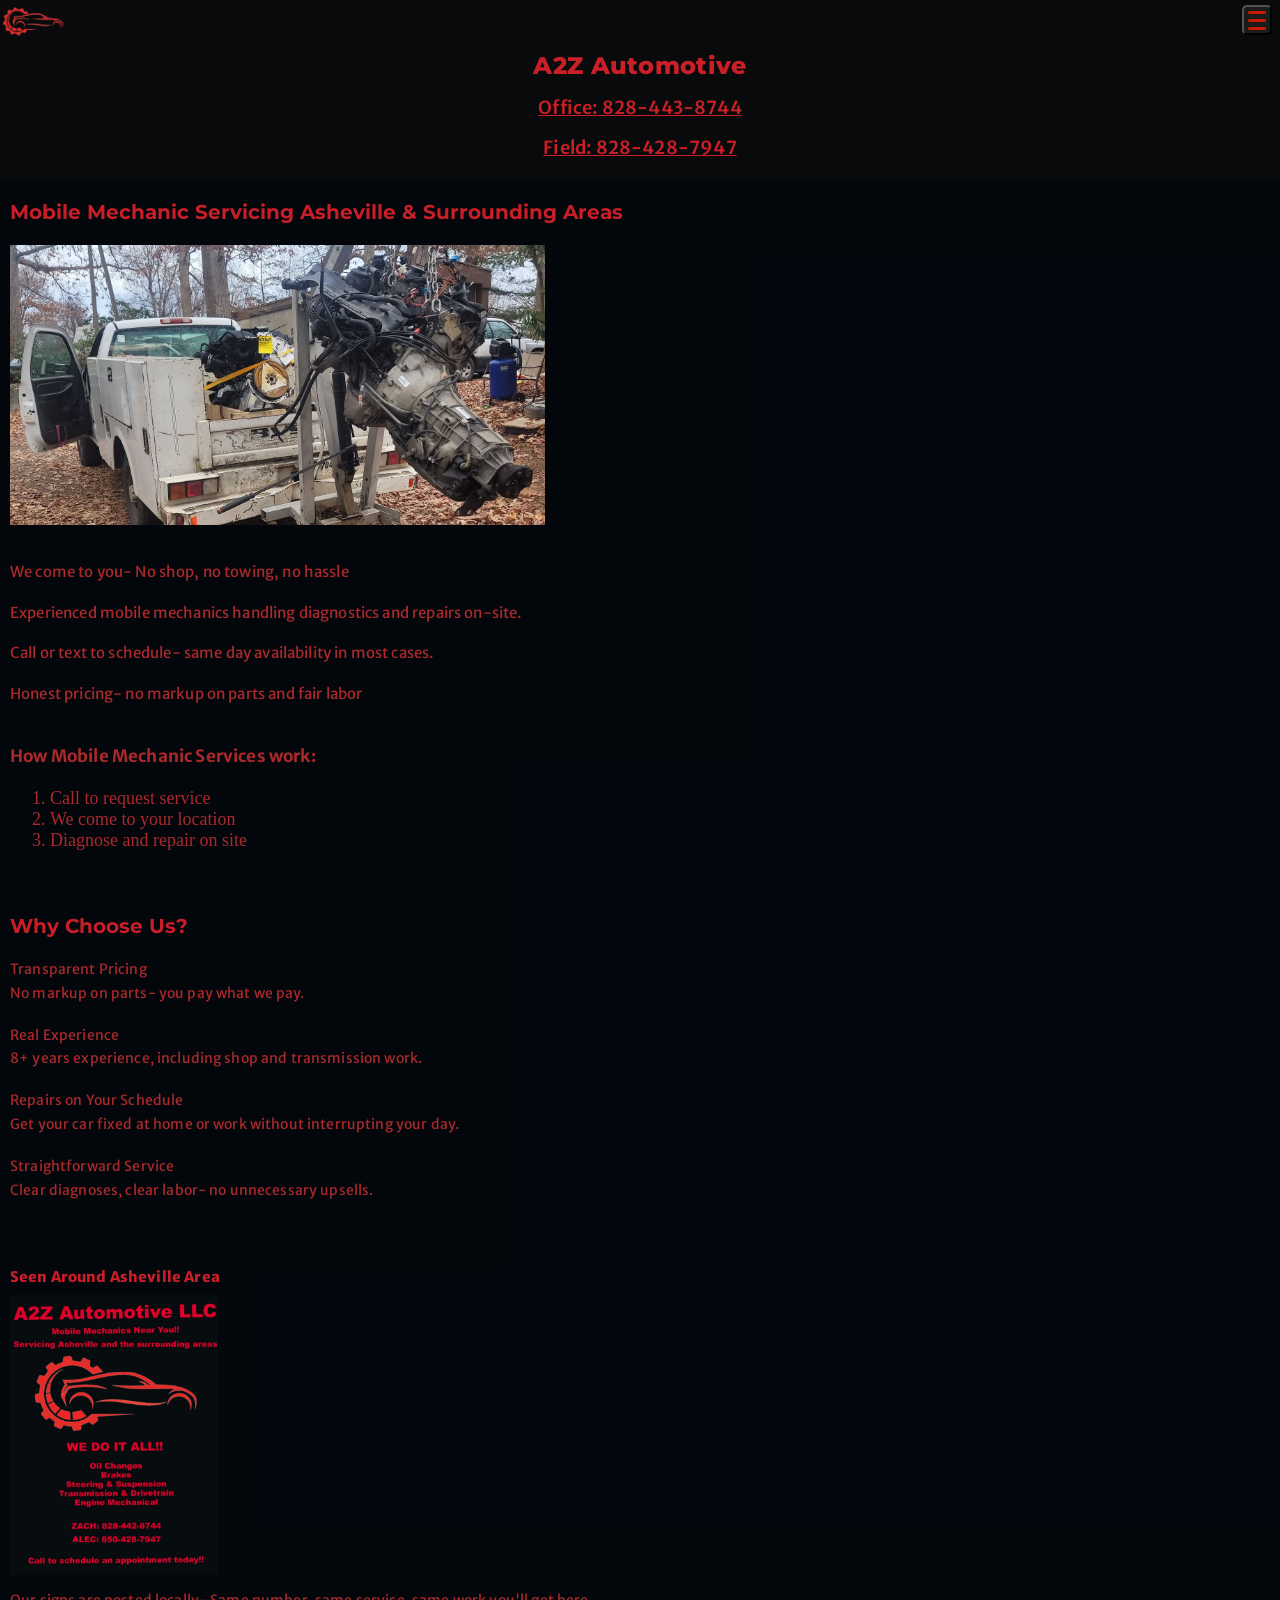
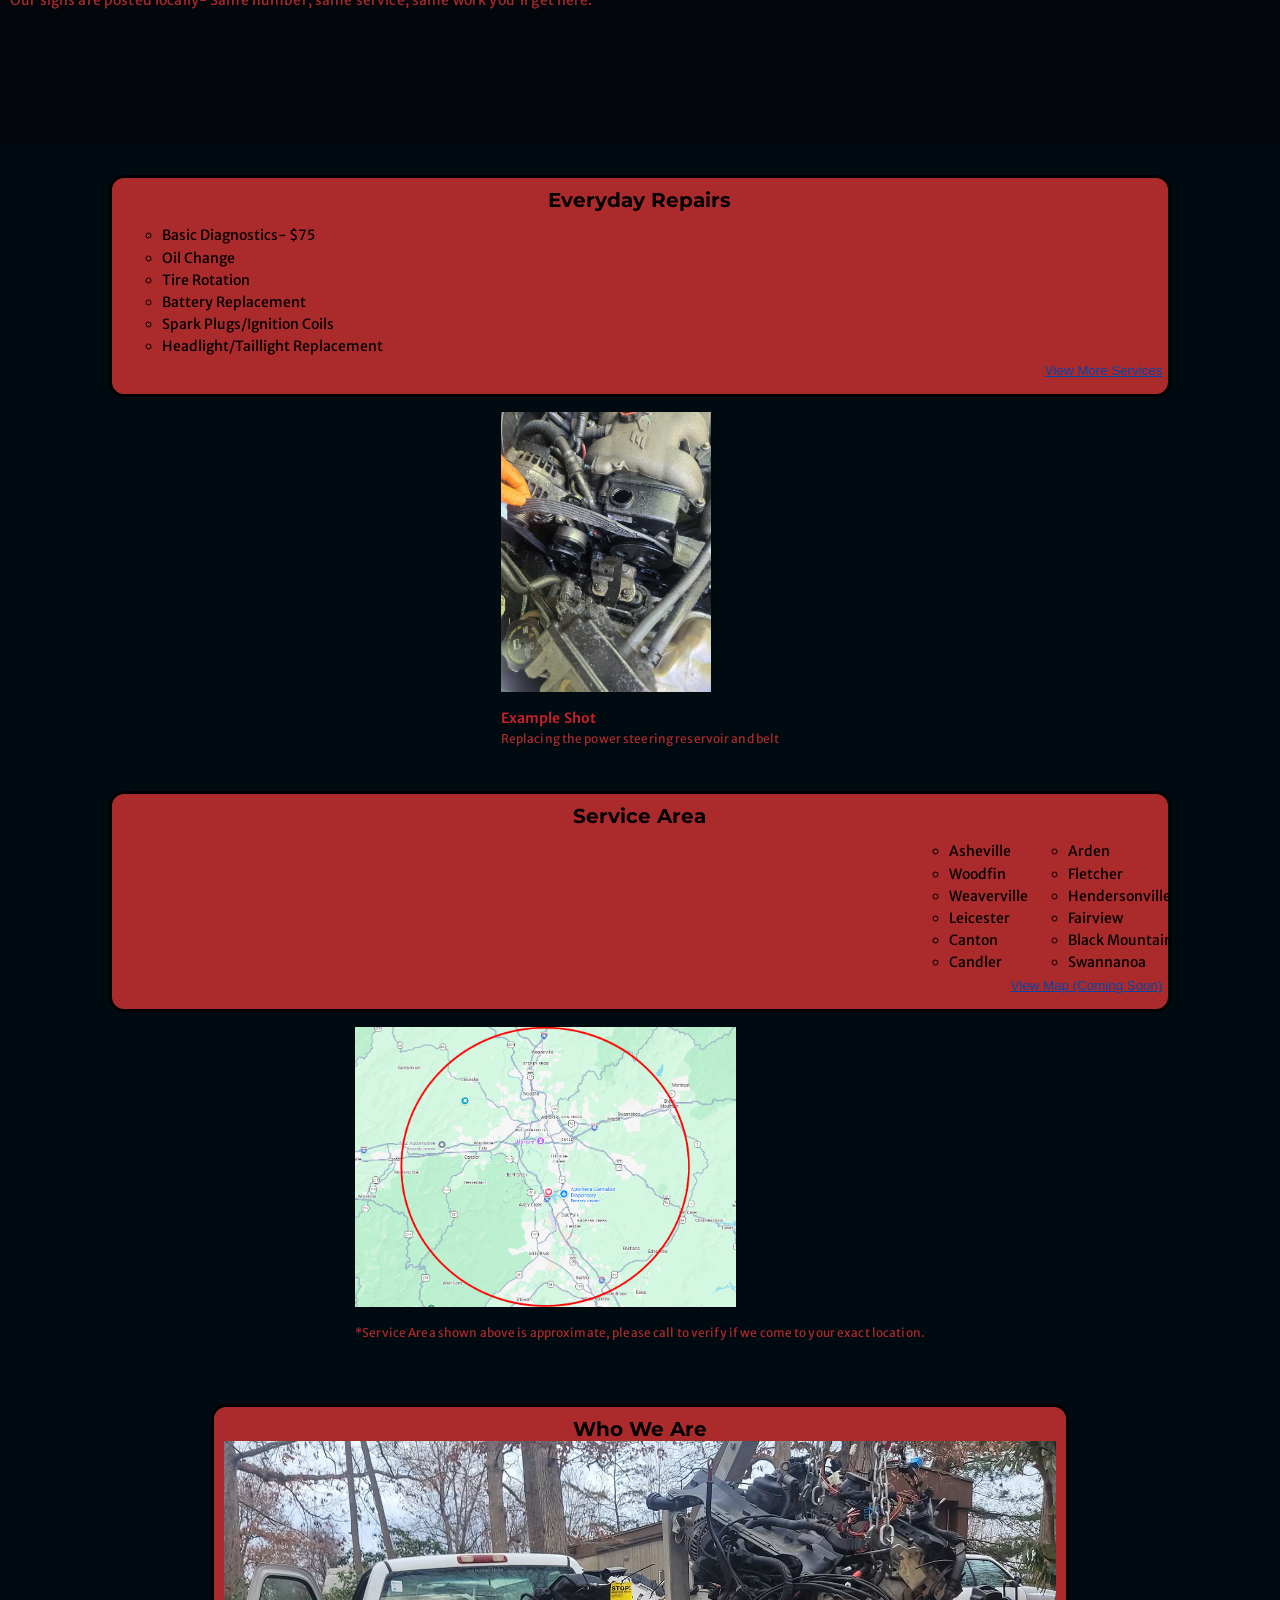
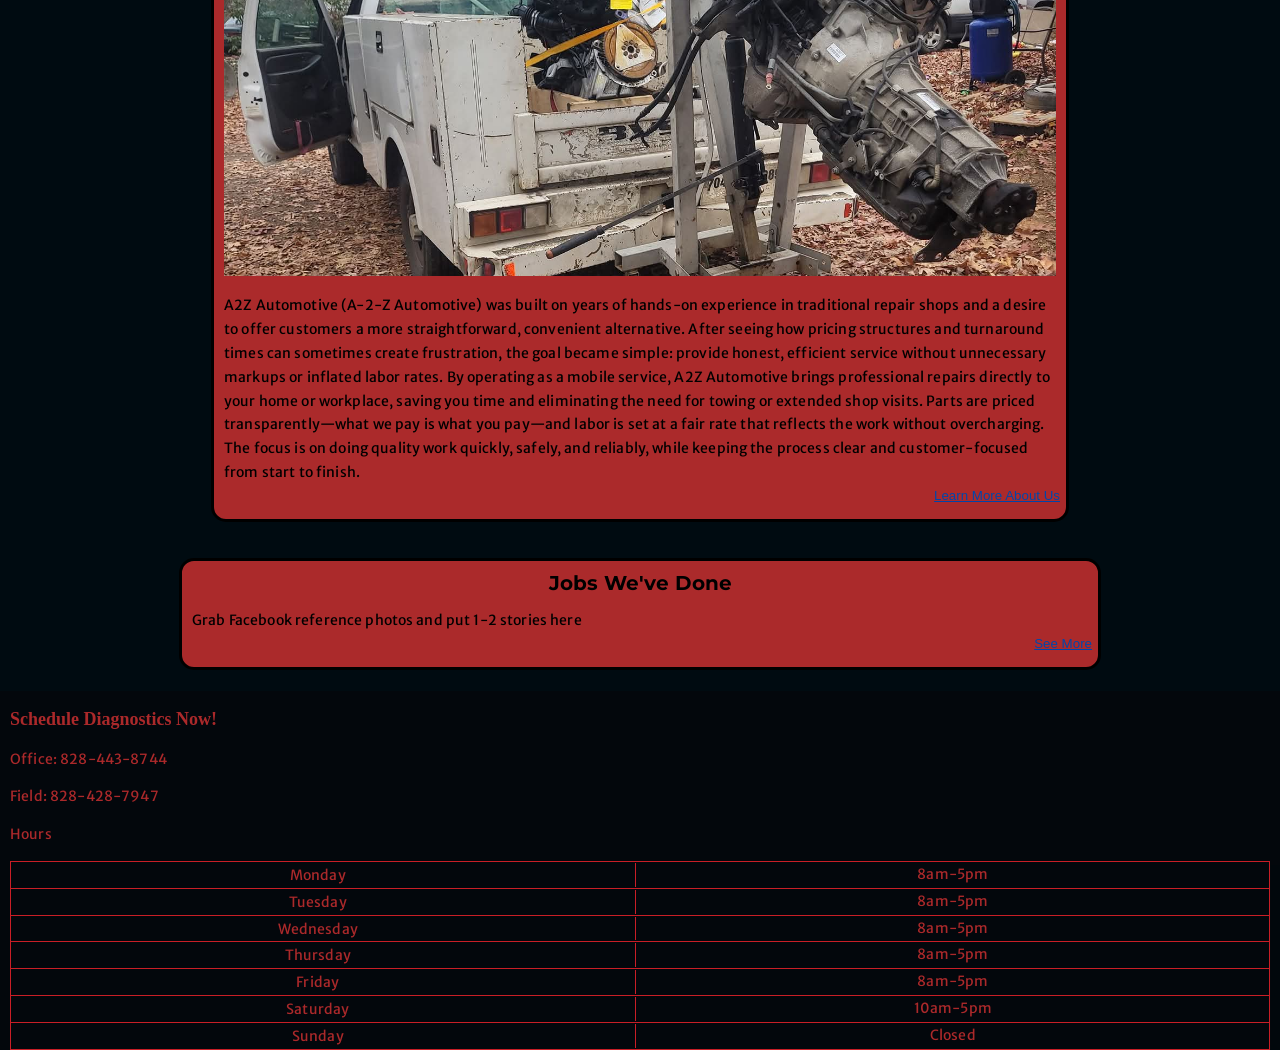
==== index.html @ 7dd6df22 "Add files via upload" ====
<!DOCTYPE html>
<html>
  <head>
    <meta lang="en" charset="UTF-8">
    <meta title="AtoZAutomotive">
    <meta name="descritption" content="AtoZAutomotive is a mobile mechanic service for the Asheville and surrounding areas.">
    <meta name="viewport" content="width=device-width, initial-scale=1.0">
    <link rel="stylesheet" href="homestyle.css">
    <link href="https://fonts.googleapis.com/css?family=Montserrat:100,200,300,regular,500,600,700,800,900,100italic,200italic,300italic,italic,500italic,600italic,700italic,800italic,900italic" rel="stylesheet" />
    <link href="https://fonts.googleapis.com/css?family=Montserrat+Alternates:100,100italic,200,200italic,300,300italic,regular,italic,500,500italic,600,600italic,700,700italic,800,800italic,900,900italic" rel="stylesheet" />
    <link rel="preconnect" href="https://fonts.googleapis.com">
<link rel="preconnect" href="https://fonts.gstatic.com" crossorigin>
<link href="https://fonts.googleapis.com/css2?family=Merriweather+Sans:ital,wght@0,300..800;1,300..800&display=swap" rel="stylesheet">
  </head>
  <body>
    <header>
      <picture>
        <source class="small-logo" srcset="Images\Logo-64.png" media="(max-width: 380px)">
        <source class="medium-logo" srcset="Images\Logo-128.png" media="(min-width: 381px) and (max-width: 600px)">
        <source class="large-logo" srcset="Images\Logo-256.png" media="(min-width: 601px) and (max-width: 900px)">
        <img class="header-logo" src="Images\Logo-default.png">
      </picture>
      <h1 class="business-name">A2Z Automotive</h1>
      <p class="header-contact">Office: 828-443-8744</p>
      <p class="header-contact bottom-header-contact">Field: 828-428-7947</p>
      <button class="nav-menu">
        <div class="hamburger"></div>
        <div class="hamburger"></div>
        <div class="hamburger"></div>
      </button>
    </header>
    <div id="falsebody">
      <main>
        <h2>Mobile Mechanic Servicing Asheville & Surrounding Areas</h2>
        <img class="heroImage" src="Images\A2Z WorkTruck.jpg">
        <p>We come to you- No shop, no towing, no hassle</p>
        <p>Experienced mobile mechanics handling diagnostics and repairs on-site.</p>
        <p>Call or text to schedule- same day availability in most cases.</p>
        <p>Honest pricing- no markup on parts and fair labor</p>
        <section class="howToGroup">
        <p id="howTo">How Mobile Mechanic Services work:</p>
        <ol>
          <li>Call to request service</li>
          <li>We come to your location</li>
          <li>Diagnose and repair on site</li>
        </ol>
      </section>
        <section class="whyUs">
          <h3>Why Choose Us?</h3>
          <p>Transparent Pricing<br>No markup on parts- you pay what we pay.</p>
          <p>Real Experience<br>8+ years experience, including shop and transmission work.</p>
          <p>Repairs on Your Schedule<br>Get your car fixed at home or work without interrupting your day.</p>
          <p>Straightforward Service<br>Clear diagnoses, clear labor- no unnecessary upsells.</p>
        </section>
        <section class="midPageCTA">
          <p id="mini-CTAHeader">Seen Around Asheville Area</p>
          <img class="BC-Image" src="Images\BusinessCard.png">
          <p>Our signs are posted locally- Same number, same service, same work you'll get here.
        </section>
      </main>
      <nav>
        <section class="navCard" id="service-card">
          <h3>Everyday Repairs</h3>
            <ul>
              <li>Basic Diagnostics- $75</li>
              <li>Oil Change</li>
              <li>Tire Rotation</li>
              <li>Battery Replacement</li>
              <li>Spark Plugs/Ignition Coils</li>
              <li>Headlight/Taillight Replacement</li>
            </ul>
          <button class="navlink" id="button1">View More Services</button>
        </section>
        <div class="everydayVC">
          <img class="everydayImage" src="Images\EverydayRepairs.jpg">
          <p><span id="mini-header">Example Shot</span><br>Replacing the power steering reservoir and belt</p>
        </div>
        <section class="navCard" id="serviceArea-card">
          <h3>Service Area</h3>
          <div class="flexlist">
          <ul>
            <li>Asheville</li>
            <li>Woodfin</li>
            <li>Weaverville</li>
            <li>Leicester</li>
            <li>Canton</li>
            <li>Candler</li>
          </ul>
          <ul>
            <li>Arden</li>
            <li>Fletcher</li>
            <li>Hendersonville</li>
            <li>Fairview</li>
            <li>Black Mountain</li>
            <li>Swannanoa</li>
          </ul>
        </div>
          <button class="navlink" id="button2">View Map (Coming Soon)</button>
        </section>
        <div class="serviceAreaVC">
          <img id="serviceArea" src="Images\ServiceAreaMap.png">
          <p>*Service Area shown above is approximate, please call to verify if we come to your exact location.</p> 
        </div>
        <section class="navCard" id="aboutUs-card">
          <h3>Who We Are</h3>
          <img class="miniHeroImage" src="Images\A2Z WorkTruck.jpg">
          <p>A2Z Automotive (A-2-Z Automotive) was built on years of hands-on experience in traditional repair shops and a desire to offer customers a more straightforward, convenient alternative. After seeing how pricing structures and turnaround times can sometimes create frustration, the goal became simple: provide honest, efficient service without unnecessary markups or inflated labor rates. By operating as a mobile service, A2Z Automotive brings professional repairs directly to your home or workplace, saving you time and eliminating the need for towing or extended shop visits. Parts are priced transparently—what we pay is what you pay—and labor is set at a fair rate that reflects the work without overcharging. The focus is on doing quality work quickly, safely, and reliably, while keeping the process clear and customer-focused from start to finish.</p>
          <button class="navlink" id="button3">Learn More About Us</button>
        </section>
        <section class="navCard" id="priorJobs-card">
          <h3>Jobs We've Done</h3>
          <p>Grab Facebook reference photos and put 1-2 stories here</p>
          <button class="navlink" id="button4">See More</button>
        </section>
      </nav>
      <section id="contact">
        <h3>Schedule Diagnostics Now!</h3>
        <p>Office: 828-443-8744</p>
        <p>Field: 828-428-7947</p>
        <p>Hours</p>
        <div id="business-hours">
          <p class="days">Monday <span>8am-5pm</span></p>
          <p class="days">Tuesday <span>8am-5pm</span></p>
          <p class="days">Wednesday <span>8am-5pm</span></p>
          <p class="days">Thursday <span>8am-5pm</span></p>
          <p class="days">Friday <span>8am-5pm</span></p>
          <p class="days">Saturday <span>10am-5pm</span></p>
          <p class="days">Sunday <span>Closed</span></p> 
        </div>
      </section>
    </div>
    <footer>
    </footer>
    <script src="scripts.js"></script>
  </body>
</html>
---- homestyle.css ----
:root {
  --primary-color: oklch(58% 0.22 26 / 0.9);
  --secondary-color: oklch(60% 0.24 33 / 0.83);
  --body-bg: oklch(12% 0.08 200 / 0.95);
  --header-bg: oklch(13% 0 180 / 0.8);
  --nav-bg: oklch(22% 0 0);
  --header-font: Montserrat;
  --paragraph-font: Merriweather Sans;
  --main-color: oklch(55% 0.19 26 / 0.85);
}
body {
  padding: 0px;
  margin: 0px;
  background: var(--body-bg);
}
body p {
  letter-spacing: 0.01em;
  font-family: var(--paragraph-font);
  font-size: 15px;
  line-height: 1.7em;
}
#falsebody {
  background-color: oklch(8% 0.04 220 / 0.8);
}
h1 {
  font-family: var(--header-font);
}
header {
  display: flex;
  justify-content: space-evenly;
  flex-direction: column;
  background-color: var(--header-bg);
}
.header-logo {
  max-height: 32px;
  position: relative;
  left: -6px;
  top: 6px
}
.business-name {
  /*===== ALIGNMENT =====*/

  align-self: center;
  
  /*===== SIZE =====*/
  
  font-size: 1.5rem;
  font-weight: 800;
  
  /*===== SPACING =====*/
  
  letter-spacing: 0.02rem;
  margin-top: 15px;
  margin-bottom: 0px;
  
  /*===== DECORATIONS =====*/
  
  color: var(--primary-color);

}
.header-contact {
  /*===== ALIGNMENT =====*/

  align-self: center;
  
  /*===== SIZE =====*/
  
  font-size: 18px;
  font-weight: 600;
  
  /*===== SPACING =====*/
  
  line-height: 25px;
  margin-top: 15px;
  margin-bottom: 0px;
  
  /*===== DECORATIONS =====*/
  
  color: var(--primary-color);
  text-decoration: underline;

}
.bottom-header-contact {
  /*===== BOTTOM OF HEADER HEIGHT CONTROL =====*/
  
  margin-bottom: 20px;

}
.nav-menu {
  /*===== SIZE/BOX =====*/

  width: 30px;
  height: 30px;

  /*===== LAYOUT =====*/

  display: flex;
  flex-direction: column;
  justify-content: space-around;

  /*===== POSITION =====*/

  position: fixed;
  top: 5px;
  right: 8px;
  z-index: 999;

  /*===== VISUAL =====*/

  background-color: var(--nav-bg);
  border-radius: 5px;
  cursor: pointer;

}
.hamburger {
  /*===== SIZE/BOX =====*/

  width: 100%;
  height: 3px;

  /*===== LAYOUT =====*/

  align-self: center;
  padding-right: 2px;
  padding-left: 2px;
  margin: 0px;

  /*===== VISUAL =====*/

  background-color: var(--secondary-color);
  border-radius: 25%;

}
main {
  padding: 3px 10px;
  border-radius: 15px;
}
.heroImage {
  max-height: 280px;
  max-width: 100%;
  padding: 5px 0px 15px 0px;
}
main p {
  color: var(--main-color);
}
main h2 {
  font-family: var(--header-font);
  font-size: 20px;
  font-weight: 700;
  color: var(--primary-color);
}
main h3 {
  font-family: var(--header-font);
  font-size: 20px;
  font-weight: 700;
  color: var(--primary-color);
}
main li {
  font-size: 18px;
  color: var(--main-color);
}
.howToGroup {
  margin-top: 4vh;
}
#howTo {
  font-size: 17px;
  font-weight: 700;
}
.whyUs {
  margin: 7vh 0vw;
}
.whyUs p {
  margin: 2vh 0vw;
}
.midPageCTA {
  height: 53vh;
}
.midPageCTA p {
  margin: 0;
  padding: 0;
}
#mini-CTAHeader {
  justify-self: center;
  color: var(--primary-color);
  font-size: 14.6px;
  font-weight: 800;
  padding-bottom: 5px;
}
.BC-Image {
  max-height: 280px;
  max-width: 100%;
  padding-bottom: 10px;
}
nav {
  background-color: var(--body-bg);
  display: flex;
  flex-direction: column;
  align-items: center;
  padding: 3px 10px;
}
nav section {
  background-color: var(--main-color);
  padding: 0px 10px;
  border: 3px solid black;
  border-radius: 15px;
  position: relative;
}
nav h3 {
  font-family: var(--header-font);
  margin: 10px 0px 0px 0px;
  text-align: center;
  font-size: 20px;
}
section p {
  font-family: var(--paragraph-font);
  font-size: 14px;
}
nav ul {
  list-style: circle;
  line-height: 1.2rem;
  font-size: 14px;
}
nav li {
  padding-bottom: 3px;
  font-family: var(--paragraph-font);
  overflow-wrap: break-word;
}
nav div p {
  color: var(--main-color);
  font-size: 12px;
}
#service-card {
  width: 81vw;
  margin-top: 3vh;
}
.everydayVC {
  margin-bottom: 30px;
}
.everydayImage {
  max-height: 280px;
  max-width: 100%;
  padding-top: 15px;  
}
#mini-header {
  color: var(--primary-color);
  font-size: 14px;
  font-weight: 600;
}
#serviceArea-card {
  width: 81vw;
}
.flexlist {
  display: flex;
  justify-content: flex-end;
  position: relative;
  left: 15px;
  color: black;
}
#serviceArea {
  max-height: 280px;
  max-width: 100%;
  padding-top: 15px;
}
.serviceAreaVC {
  margin-bottom: 30px;
}
#aboutUs-card {
  max-width: 65vw;
  margin: 2vh;
}
#aboutUs-card .miniHeroImage {
  width: 100%;
  max-height: auto;
}
#priorJobs-card {
  width: 70vw;
  margin: 2vh;
}
.navCard {
  position: relative;
  padding-bottom: 20px;
}
.navlink {
  text-decoration: underline;
  color: oklch(40% 0.2 245);
  border: none;
  background: none;
  margin-bottom: 15px;
  position: absolute;;
  right: 0px;
  bottom: 0px;
}
#contact {
  color: var(--main-color);
  padding-left: 10px;
}
#contact h3 {
  font-size: 18px;
}
#business-hours {
  border: 1px solid var(--primary-color);
  margin-right: 10px
}
#business-hours p {
  display: grid;
  grid-template-columns: 1fr 1fr;
  justify-items: center;
  align-items: center;
  gap: 1rem;
  margin: 0;
  padding: 2px 15px 0px 0px;
  border-top: 1px solid var(--primary-color);
}
#business-hours p:first-child {
  border: none;
}
#business-hours span {
  border-left: 1px solid var(--primary-color);
  width: 100%;
  text-align: center;
  margin-top: -2px;
  padding-left: 10px;
}
@media (min-width: 310px) {

}
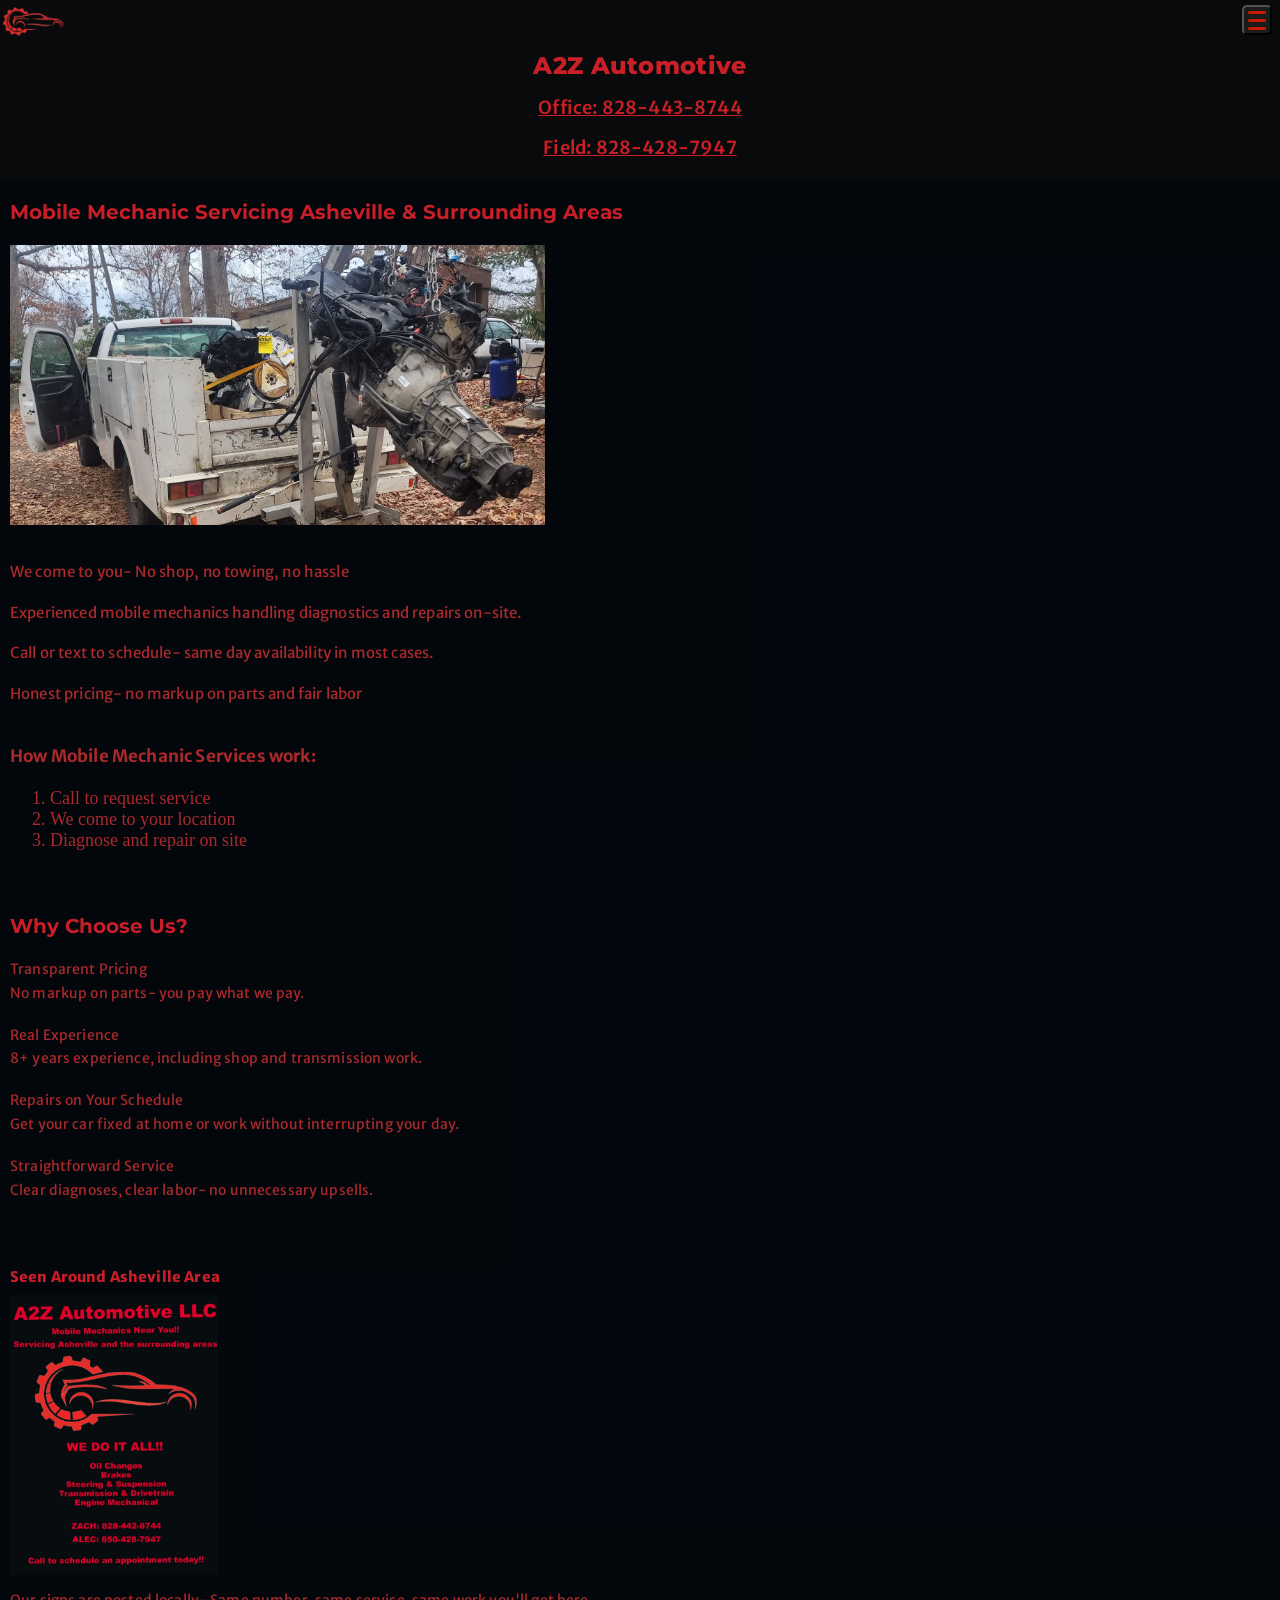
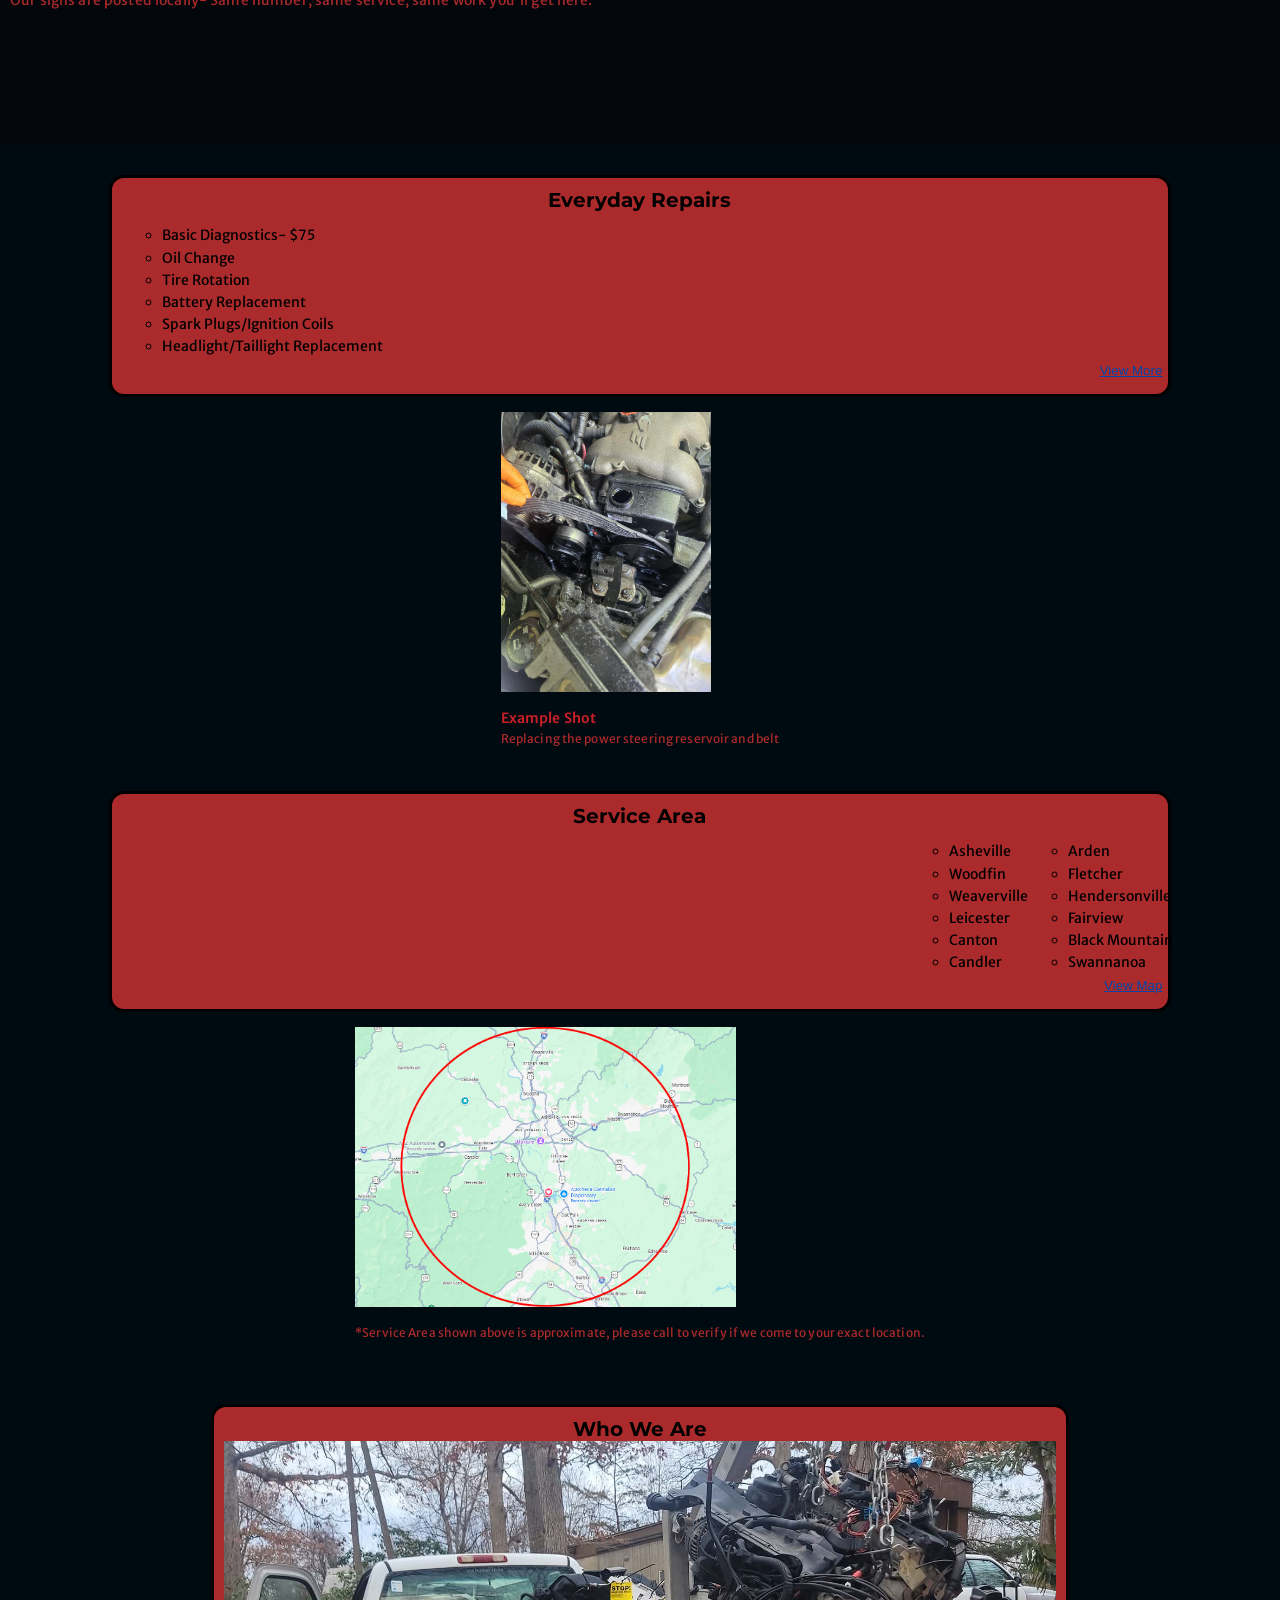
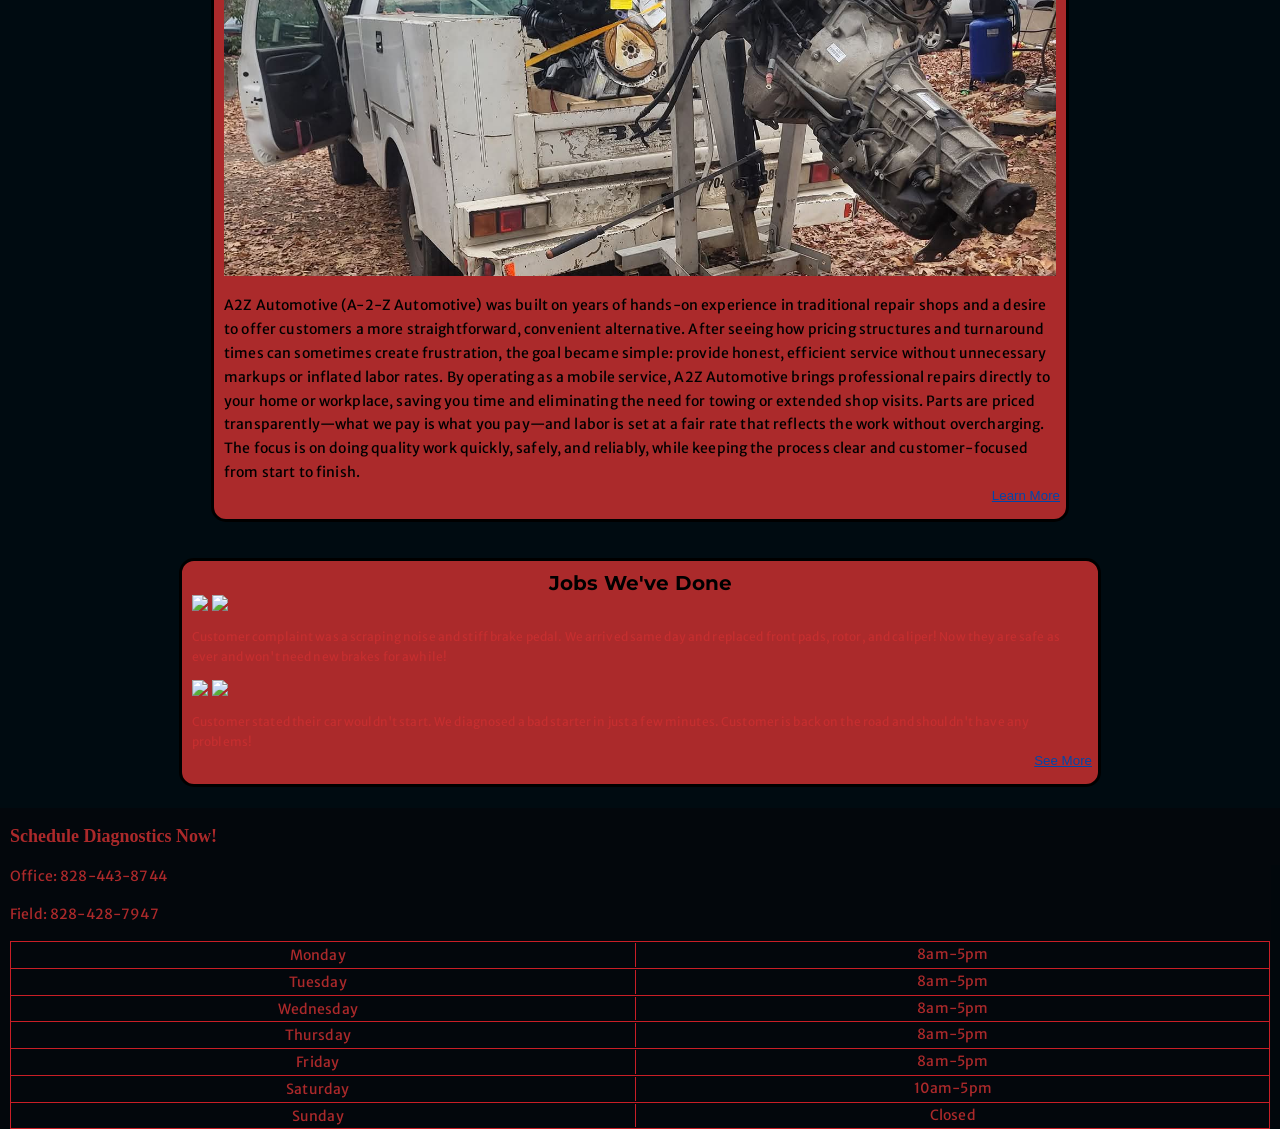
==== commit 63566f19: "Added Prior Jobs and Images" ====
--- a/index.html
+++ b/index.html
@@ -69,7 +69,7 @@
               <li>Spark Plugs/Ignition Coils</li>
               <li>Headlight/Taillight Replacement</li>
             </ul>
-          <button class="navlink" id="button1">View More Services</button>
+          <button class="navlink" id="button1">View More</button>
         </section>
         <div class="everydayVC">
           <img class="everydayImage" src="Images\EverydayRepairs.jpg">
@@ -78,7 +78,7 @@
         <section class="navCard" id="serviceArea-card">
           <h3>Service Area</h3>
           <div class="flexlist">
-          <ul>
+          <ul id="listOne">
             <li>Asheville</li>
             <li>Woodfin</li>
             <li>Weaverville</li>
@@ -95,7 +95,7 @@
             <li>Swannanoa</li>
           </ul>
         </div>
-          <button class="navlink" id="button2">View Map (Coming Soon)</button>
+          <button class="navlink" id="button2">View Map</button>
         </section>
         <div class="serviceAreaVC">
           <img id="serviceArea" src="Images\ServiceAreaMap.png">
@@ -105,11 +105,24 @@
           <h3>Who We Are</h3>
           <img class="miniHeroImage" src="Images\A2Z WorkTruck.jpg">
           <p>A2Z Automotive (A-2-Z Automotive) was built on years of hands-on experience in traditional repair shops and a desire to offer customers a more straightforward, convenient alternative. After seeing how pricing structures and turnaround times can sometimes create frustration, the goal became simple: provide honest, efficient service without unnecessary markups or inflated labor rates. By operating as a mobile service, A2Z Automotive brings professional repairs directly to your home or workplace, saving you time and eliminating the need for towing or extended shop visits. Parts are priced transparently—what we pay is what you pay—and labor is set at a fair rate that reflects the work without overcharging. The focus is on doing quality work quickly, safely, and reliably, while keeping the process clear and customer-focused from start to finish.</p>
-          <button class="navlink" id="button3">Learn More About Us</button>
+          <button class="navlink" id="button3">Learn More</button>
         </section>
         <section class="navCard" id="priorJobs-card">
           <h3>Jobs We've Done</h3>
-          <p>Grab Facebook reference photos and put 1-2 stories here</p>
+          <div class="priorJob">
+            <div class="gallery">
+              <img class="priorImg" src="Images\BadRotor.jpg">
+              <img class="priorImg" src="Images\GoodRotor.jpg">
+            </div>
+            <p>Customer complaint was a scraping noise and stiff brake pedal. We arrived same day and replaced front pads, rotor, and caliper! Now they are safe as ever and won't need new brakes for awhile!</p>
+          </div>
+          <div class="priorJob">
+            <div class="gallery">
+              <img class="priorImg" src="Images\BadStarter.jpg">
+              <img class="priorImg" src="Images\NewStarter.jpg">
+            </div>
+            <p>Customer stated their car wouldn't start. We diagnosed a bad starter in just a few minutes. Customer is back on the road and shouldn't have any problems!</p>
+          </div>
           <button class="navlink" id="button4">See More</button>
         </section>
       </nav>
@@ -117,7 +130,6 @@
         <h3>Schedule Diagnostics Now!</h3>
         <p>Office: 828-443-8744</p>
         <p>Field: 828-428-7947</p>
-        <p>Hours</p>
         <div id="business-hours">
           <p class="days">Monday <span>8am-5pm</span></p>
           <p class="days">Tuesday <span>8am-5pm</span></p>
@@ -133,4 +145,4 @@
     </footer>
     <script src="scripts.js"></script>
   </body>
-</html>+</html>
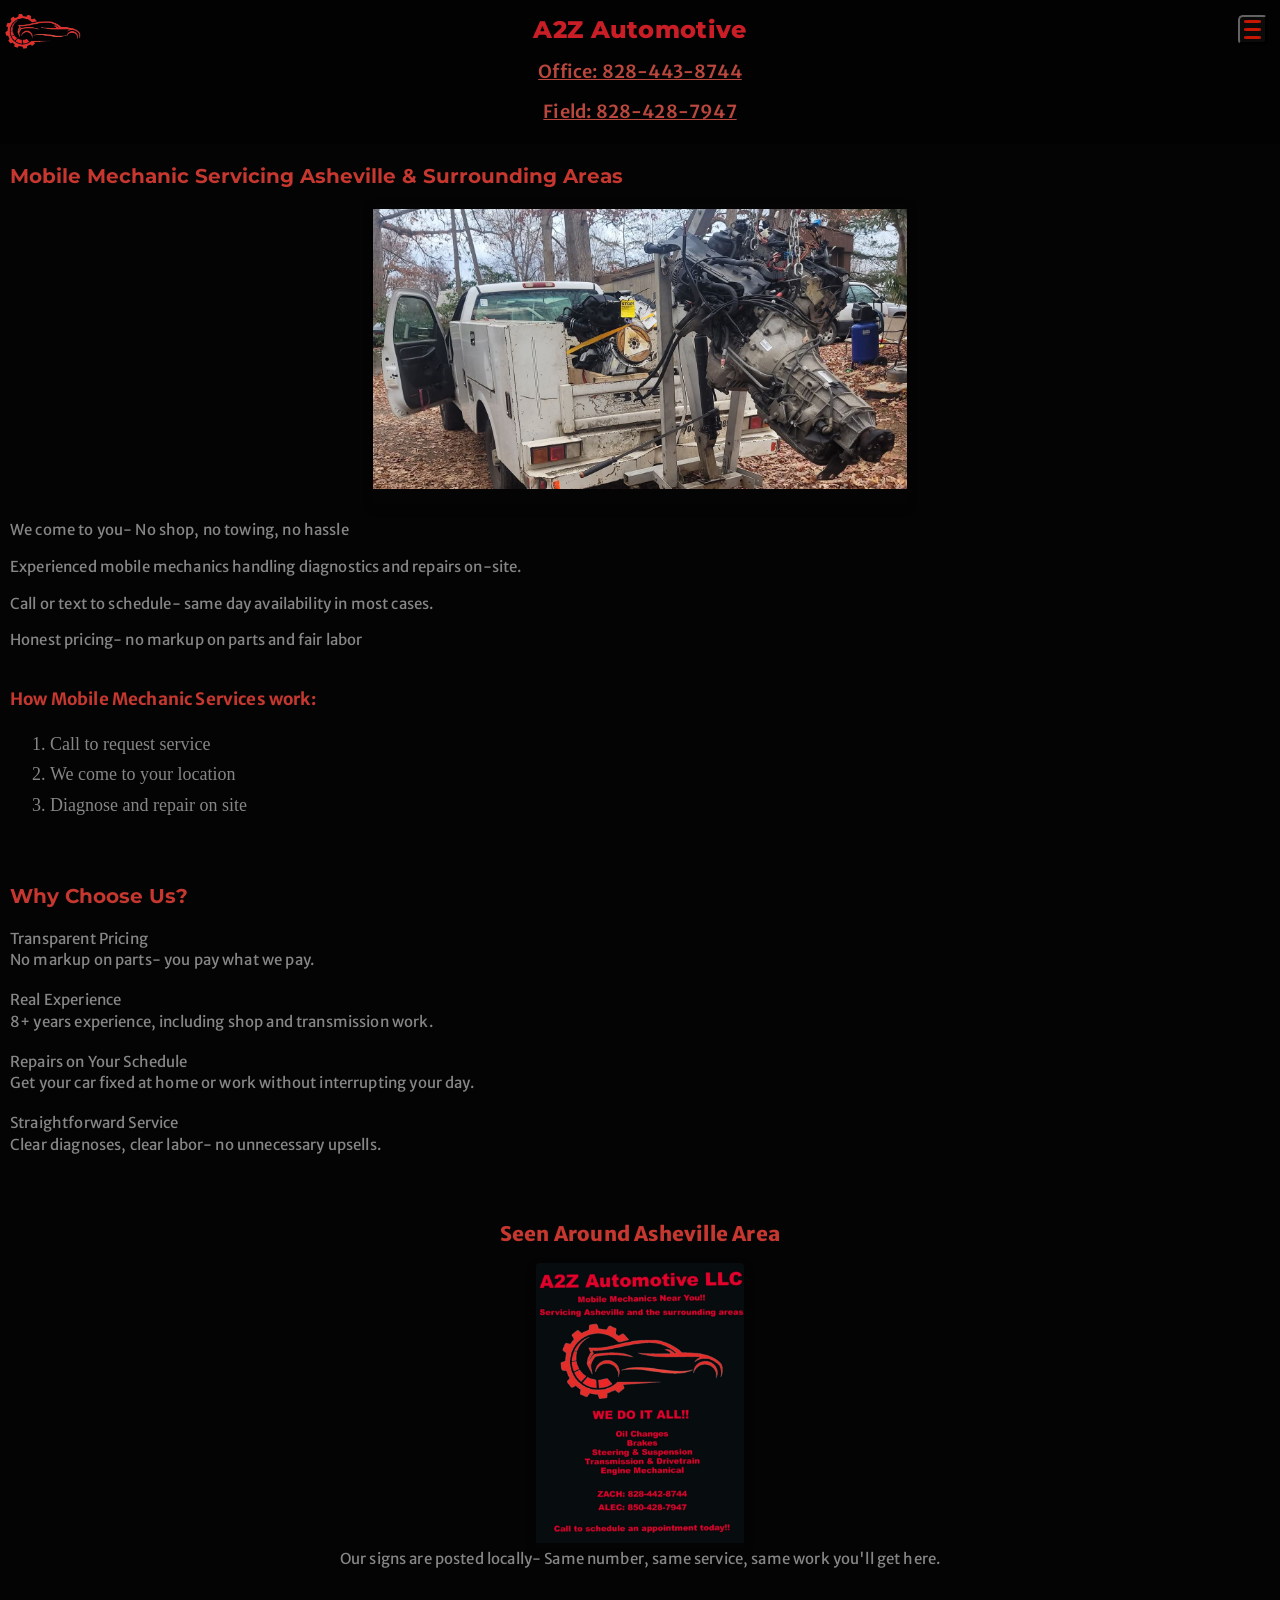
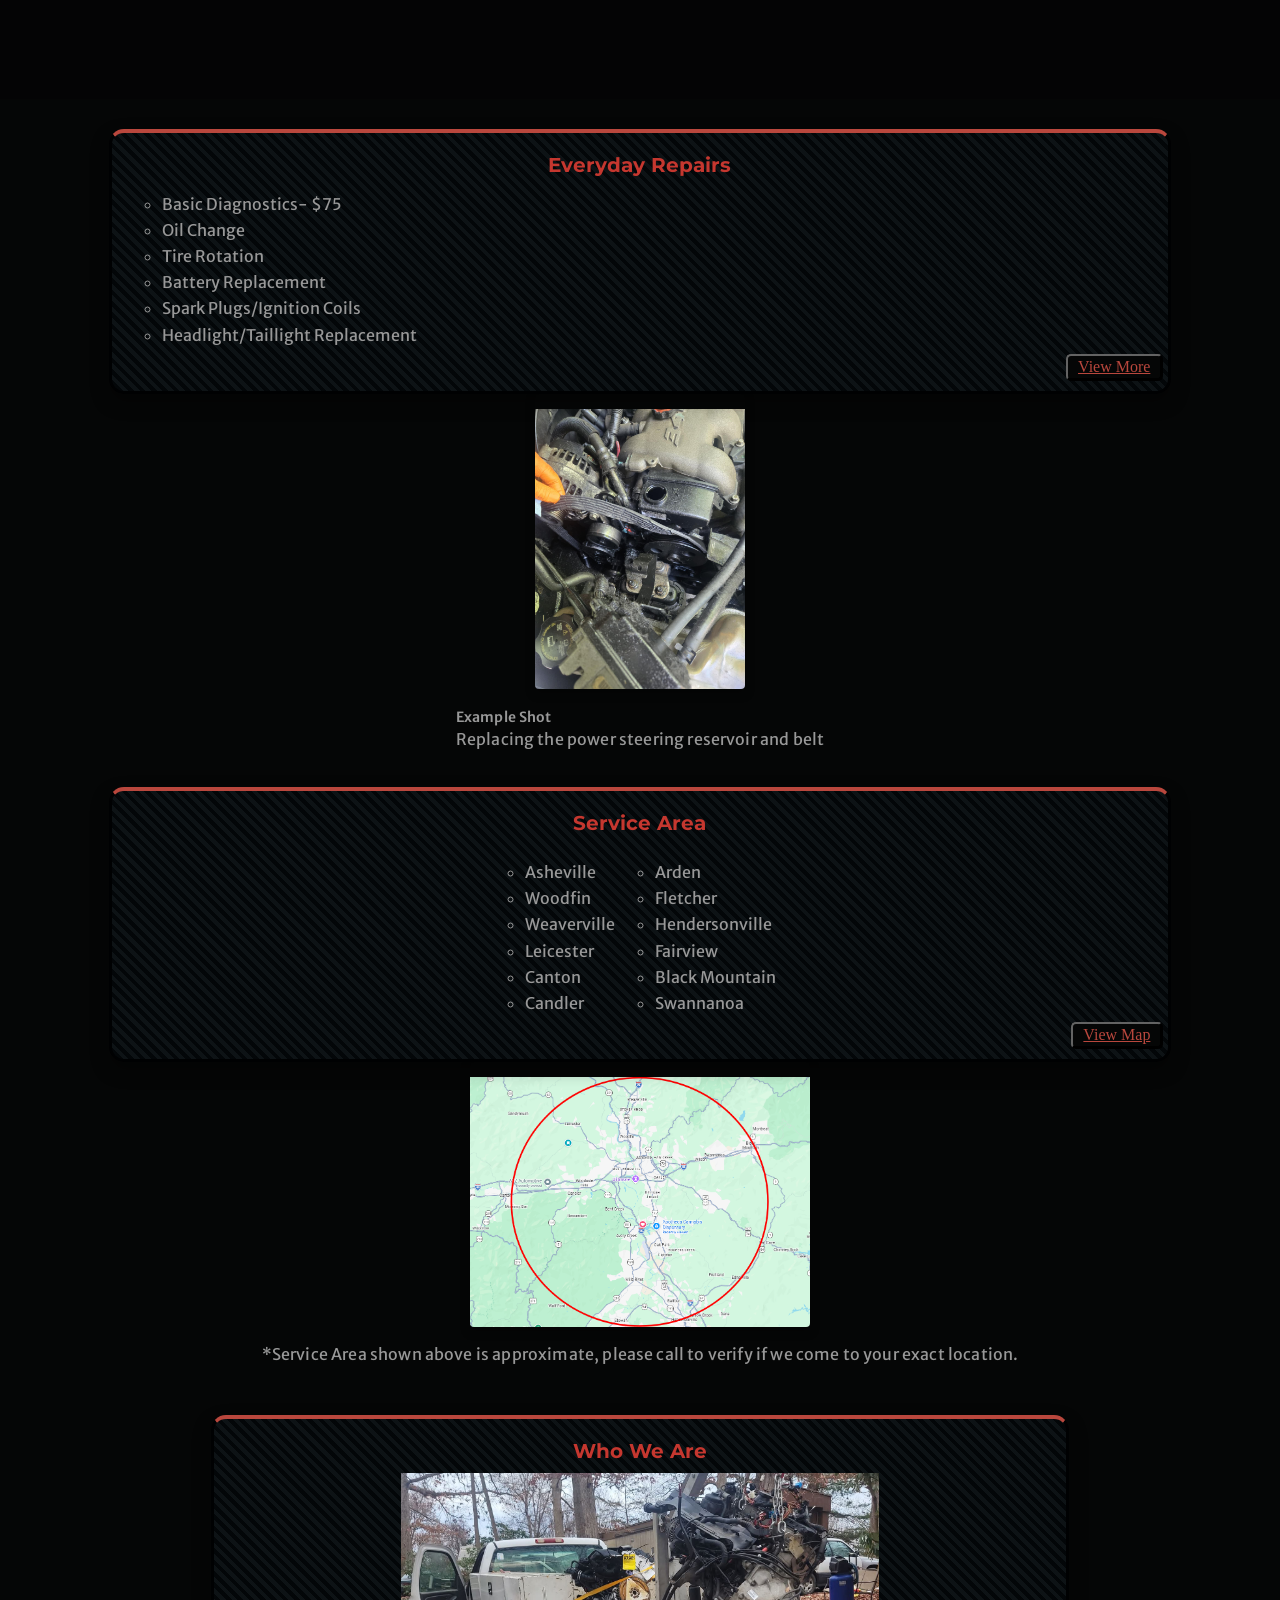
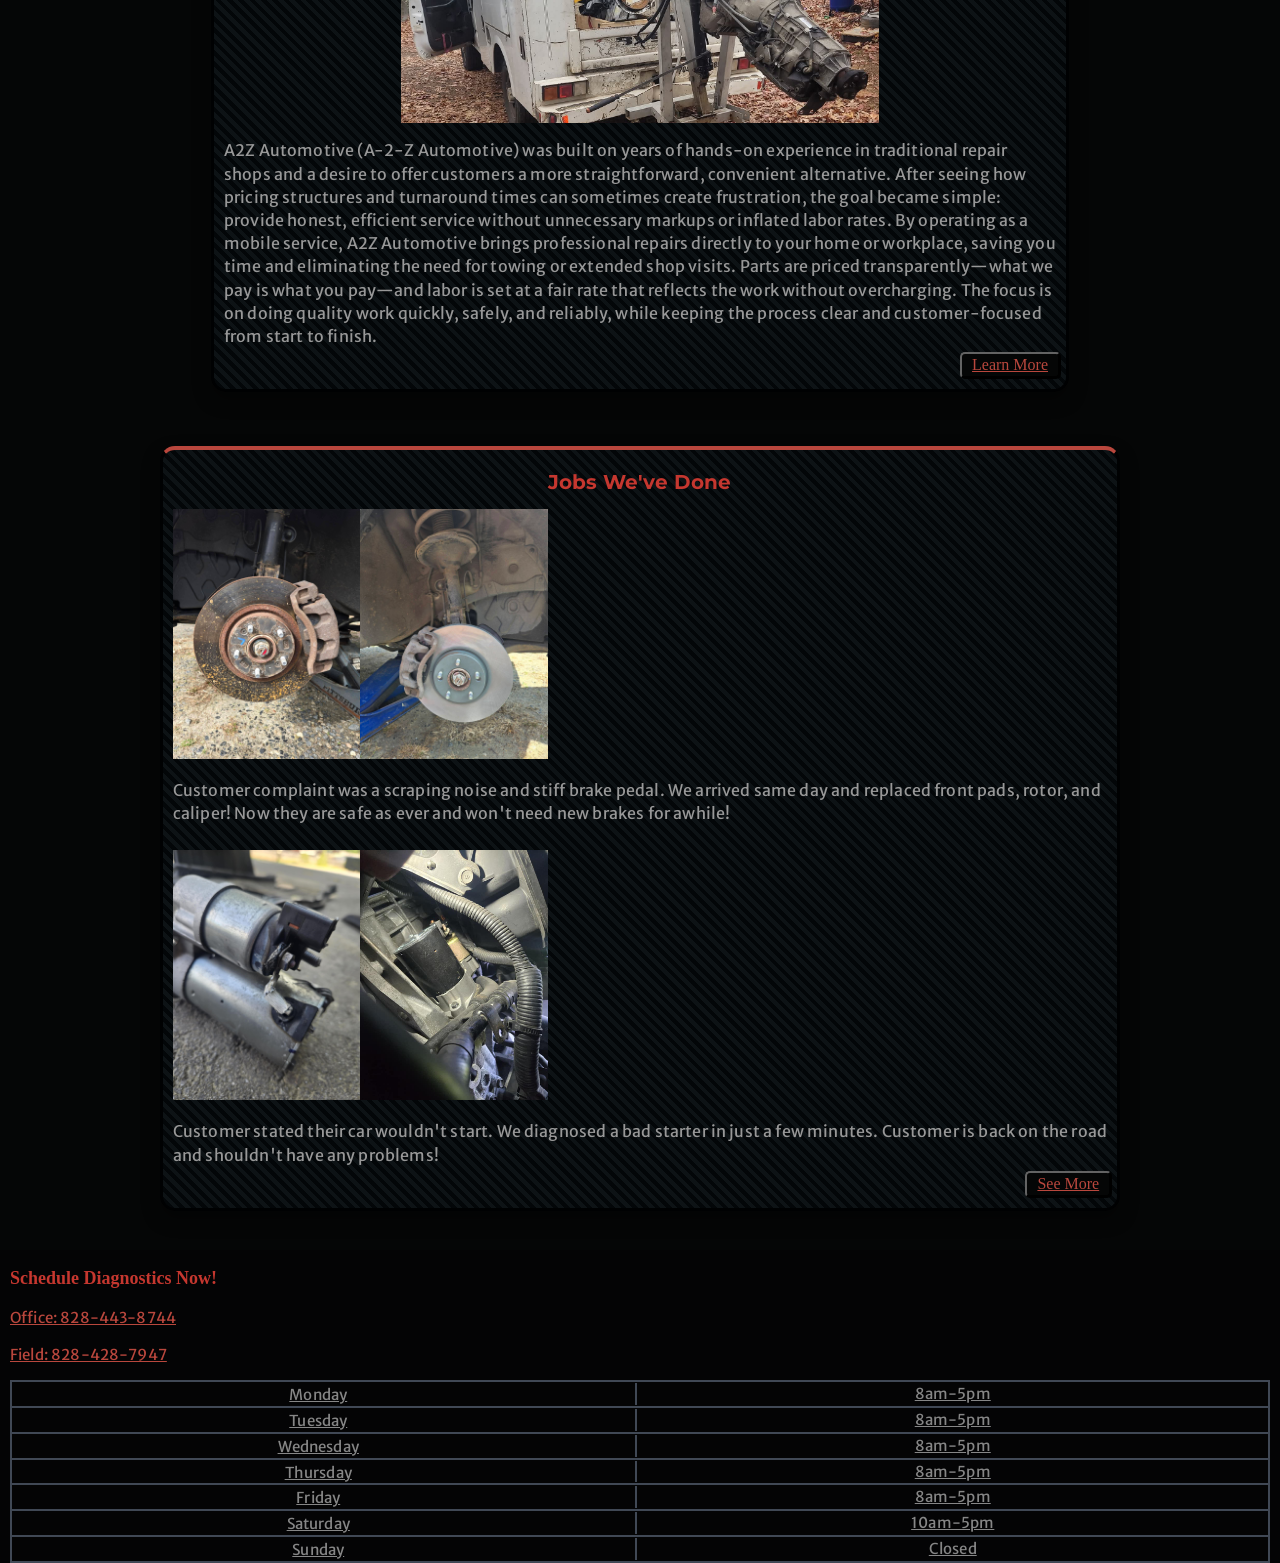
==== commit 43d49154: "Update index.html" ====
--- a/index.html
+++ b/index.html
@@ -69,7 +69,7 @@
               <li>Spark Plugs/Ignition Coils</li>
               <li>Headlight/Taillight Replacement</li>
             </ul>
-          <button class="navlink" id="button1">View More</button>
+          <a class="navlink" id="button1" href="services.html">View More</a>
         </section>
         <div class="everydayVC">
           <img class="everydayImage" src="Images\EverydayRepairs.jpg">
@@ -95,7 +95,7 @@
             <li>Swannanoa</li>
           </ul>
         </div>
-          <button class="navlink" id="button2">View Map</button>
+          <a class="navlink" id="button2">View Map</a>
         </section>
         <div class="serviceAreaVC">
           <img id="serviceArea" src="Images\ServiceAreaMap.png">
@@ -105,7 +105,7 @@
           <h3>Who We Are</h3>
           <img class="miniHeroImage" src="Images\A2Z WorkTruck.jpg">
           <p>A2Z Automotive (A-2-Z Automotive) was built on years of hands-on experience in traditional repair shops and a desire to offer customers a more straightforward, convenient alternative. After seeing how pricing structures and turnaround times can sometimes create frustration, the goal became simple: provide honest, efficient service without unnecessary markups or inflated labor rates. By operating as a mobile service, A2Z Automotive brings professional repairs directly to your home or workplace, saving you time and eliminating the need for towing or extended shop visits. Parts are priced transparently—what we pay is what you pay—and labor is set at a fair rate that reflects the work without overcharging. The focus is on doing quality work quickly, safely, and reliably, while keeping the process clear and customer-focused from start to finish.</p>
-          <button class="navlink" id="button3">Learn More</button>
+          <a class="navlink" id="button3">Learn More</a>
         </section>
         <section class="navCard" id="priorJobs-card">
           <h3>Jobs We've Done</h3>
@@ -123,7 +123,7 @@
             </div>
             <p>Customer stated their car wouldn't start. We diagnosed a bad starter in just a few minutes. Customer is back on the road and shouldn't have any problems!</p>
           </div>
-          <button class="navlink" id="button4">See More</button>
+          <a class="navlink" id="button4">See More</a>
         </section>
       </nav>
       <section id="contact">
--- a/homestyle.css
+++ b/homestyle.css
@@ -1,326 +1,625 @@
+/*======================
+Global Reset / Defaults
+======================*/
+
 :root {
-  --primary-color: oklch(58% 0.22 26 / 0.9);
-  --secondary-color: oklch(60% 0.24 33 / 0.83);
-  --body-bg: oklch(12% 0.08 200 / 0.95);
-  --header-bg: oklch(13% 0 180 / 0.8);
-  --nav-bg: oklch(22% 0 0);
+  --header-bg: oklch(8% 0.0025 260);
+  --header-color: oklch(58% 0.22 26 / 0.9);
+  --nav-bg: oklch(15% 0 0);
+  --hamburgerLine-color: oklch(60% 0.24 33 / 0.83);
+  --body-bg: oklch(12% 0.0025 260);
   --header-font: Montserrat;
+  --headerText-color: oklch(55% 0.18 28);
+  --text-color: oklch(62% 0.00005 29);
   --paragraph-font: Merriweather Sans;
-  --main-color: oklch(55% 0.19 26 / 0.85);
+  --cardHeader-color: oklch();
+  --card-color: oklch(15% 0.007 215);
+  --button-color: oklch(55% 0.15 28);
+  --accent-color: oklch(40% 0.025 260);
+}
+html {
+  scroll-behavior: auto;
 }
 body {
   padding: 0px;
   margin: 0px;
   background: var(--body-bg);
-}
+  color: var(--text-color);
+}
+
+/*==========
+Base Elements
+==========*/
+
 body p {
+  /*===== Size / Spacing =====*/
   letter-spacing: 0.01em;
+  line-height: 1.45;
+  /*===== Text / Font =====*/
   font-family: var(--paragraph-font);
   font-size: 15px;
-  line-height: 1.7em;
 }
 #falsebody {
-  background-color: oklch(8% 0.04 220 / 0.8);
+  /*===== Visual / Decoration =====*/
+  background: oklch(11% 0.002 270);
 }
 h1 {
+  /*===== Text / Font =====*/
   font-family: var(--header-font);
 }
+.heroImage,
+.everydayImage,
+#serviceArea,
+.BC-Image {
+  border-radius: 4px;
+  box-shadow: 0 4px 10px oklch(0% 0 0 / 0.35);
+}
+/*=====
+Header
+=====*/
+
 header {
+  /*===== Display / Box Type =====*/
   display: flex;
+  /*===== Layout / Flow =====*/
   justify-content: space-evenly;
   flex-direction: column;
+  /*===== Visual / Decoration =====*/
   background-color: var(--header-bg);
 }
 .header-logo {
-  max-height: 32px;
+  /*===== Positioning =====*/
   position: relative;
   left: -6px;
-  top: 6px
+  top: 6px;
+  /*===== Size / Spacing =====*/
+  max-height: 32px;
 }
 .business-name {
-  /*===== ALIGNMENT =====*/
-
+  /*===== Layout / Flow =====*/
   align-self: center;
-  
-  /*===== SIZE =====*/
-  
+  /*===== Size / Spacing =====*/
+  margin-top: 15px;
+  margin-bottom: 0px;
+  /*===== Text / Font =====*/
   font-size: 1.5rem;
   font-weight: 800;
-  
-  /*===== SPACING =====*/
-  
   letter-spacing: 0.02rem;
+  /*===== Visual / Decoration =====*/
+  color: var(--header-color);
+}
+.header-contact {
+  /*===== Layout / Flow =====*/
+  align-self: center;
+  /*===== Size / Spacing =====*/
   margin-top: 15px;
   margin-bottom: 0px;
-  
-  /*===== DECORATIONS =====*/
-  
-  color: var(--primary-color);
-
-}
-.header-contact {
-  /*===== ALIGNMENT =====*/
-
-  align-self: center;
-  
-  /*===== SIZE =====*/
-  
+  /*===== Text / Font =====*/
   font-size: 18px;
   font-weight: 600;
-  
-  /*===== SPACING =====*/
-  
   line-height: 25px;
-  margin-top: 15px;
-  margin-bottom: 0px;
-  
-  /*===== DECORATIONS =====*/
-  
-  color: var(--primary-color);
   text-decoration: underline;
-
+  color: var(--button-color);
 }
 .bottom-header-contact {
   /*===== BOTTOM OF HEADER HEIGHT CONTROL =====*/
-  
   margin-bottom: 20px;
-
 }
 .nav-menu {
-  /*===== SIZE/BOX =====*/
-
-  width: 30px;
-  height: 30px;
-
-  /*===== LAYOUT =====*/
-
+  /*===== Display / Box Type =====*/
   display: flex;
+  /*===== Layout / Flow =====*/
   flex-direction: column;
   justify-content: space-around;
-
-  /*===== POSITION =====*/
-
+  /*===== Positioning =====*/
   position: fixed;
   top: 5px;
   right: 8px;
   z-index: 999;
-
-  /*===== VISUAL =====*/
-
+  /*===== Size / Spacing =====*/
+  width: 30px;
+  height: 30px;
+  /*===== Visual / Decoration =====*/
   background-color: var(--nav-bg);
   border-radius: 5px;
+  border-left: 2px solid oklch(50% 0 0);
+  border-top: 2px solid oklch(50% 0 0);
+  border-right: 3px solid oklch(0% 0 0);
+  border-bottom: 3px solid oklch(0% 0 0);
+  /*===== Interaction =====*/
   cursor: pointer;
-
 }
 .hamburger {
-  /*===== SIZE/BOX =====*/
-
+  /*===== Layout / Flow =====*/
+  align-self: center;
+  /*===== Size / Spacing =====*/
   width: 100%;
   height: 3px;
-
-  /*===== LAYOUT =====*/
-
-  align-self: center;
   padding-right: 2px;
   padding-left: 2px;
   margin: 0px;
-
-  /*===== VISUAL =====*/
-
-  background-color: var(--secondary-color);
+  /*===== Visual / Decoration =====*/
+  background-color: var(--hamburgerLine-color);
   border-radius: 25%;
-
-}
+}
+/*===== State / Accessibility =====*/
+.nav-menu:active {
+  border-left: 3px solid oklch(0% 0 0);
+  border-top: 3px solid oklch(0% 0 0);
+  border-right: 2px solid oklch(50% 0 0);
+  border-bottom: 2px solid oklch(50% 0 0);
+}
+
+
+/*===
+Hero
+===*/
+
 main {
+  /*===== Size / Spacing =====*/
   padding: 3px 10px;
+  /*===== Visual / Decoration =====*/
   border-radius: 15px;
 }
 .heroImage {
+  /*===== Display / Box Type =====*/
+  display: block;
+  /*===== Size / Spacing =====*/
   max-height: 280px;
   max-width: 100%;
   padding: 5px 0px 15px 0px;
-}
-main p {
-  color: var(--main-color);
-}
-main h2 {
+  margin: 0 auto;
+}
+main h2, main h3 {
+  /*===== Text / Font =====*/
   font-family: var(--header-font);
   font-size: 20px;
   font-weight: 700;
-  color: var(--primary-color);
-}
-main h3 {
-  font-family: var(--header-font);
-  font-size: 20px;
-  font-weight: 700;
-  color: var(--primary-color);
+  color: var(--headerText-color);
 }
 main li {
+  /*===== Text / Font =====*/
   font-size: 18px;
-  color: var(--main-color);
 }
 .howToGroup {
+  /*===== Size / Spacing =====*/
   margin-top: 4vh;
+  /*===== Text / Font =====*/
+  line-height: 1.7;
 }
 #howTo {
+  /*===== Text / Font =====*/
   font-size: 17px;
   font-weight: 700;
-}
+  color: var(--headerText-color);
+}
+
+/*=========
+Trust Section
+=========*/
+
 .whyUs {
+  /*===== Size / Spacing =====*/
   margin: 7vh 0vw;
 }
 .whyUs p {
+  /*===== Size / Spacing =====*/
   margin: 2vh 0vw;
 }
+
+/*===========
+Business-Card
+===========*/
+
 .midPageCTA {
+  /*===== Size / Spacing =====*/
   height: 53vh;
 }
 .midPageCTA p {
+  /*===== Layout / Flow =====*/
+  text-align: center;
+  /*===== Size / Spacing =====*/
   margin: 0;
   padding: 0;
 }
 #mini-CTAHeader {
+  /*===== Layout / Flow =====*/
   justify-self: center;
-  color: var(--primary-color);
+  /*===== Size / Spacing =====*/
+  padding-bottom: 15px;
+  /*===== Text / Font =====*/
   font-size: 14.6px;
   font-weight: 800;
-  padding-bottom: 5px;
+  color: var(--headerText-color);
 }
 .BC-Image {
+  /*===== Display / Box Type =====*/
+  display: block;
+  /*===== Size / Spacing =====*/
   max-height: 280px;
   max-width: 100%;
-  padding-bottom: 10px;
-}
+  padding-bottom: 5px;
+  margin: 0 auto;
+}
+
+/*==============
+Navigation Cards
+===============*/
+
 nav {
-  background-color: var(--body-bg);
+  /*===== Display / Box Type =====*/
   display: flex;
+  /*===== Layout / Flow =====*/
   flex-direction: column;
   align-items: center;
+  /*===== Size / Spacing =====*/
   padding: 3px 10px;
+  /*===== Visual / Decoration =====*/
+  background-color: var(--body-bg);
 }
 nav section {
-  background-color: var(--main-color);
+  /*===== Positioning =====*/
+  position: relative;
+  /*===== Size / Spacing =====*/
   padding: 0px 10px;
   border: 3px solid black;
   border-radius: 15px;
+  /*===== Visual / Decoration =====*/
+  background:
+    repeating-linear-gradient(
+      45deg,
+      oklch(18% 0.01 230) 0px,
+      oklch(18% 0.01 230) 4px,
+      oklch(12% 0.01 230) 4px,
+      oklch(12% 0.01 230) 8px
+    ),
+    linear-gradient(
+      145deg,
+      oklch(18% 0.015 230),
+      oklch(9% 0.008 230)
+    );
+
+  border: 3px solid oklch(7% 0.01 240);
+  border-top: 4px solid var(--button-color);
+  box-shadow: 0 8px 18px oklch(0% 0 0 / 0.35);
+}
+.navCard {
+  /*===== Positioning =====*/
   position: relative;
+  /*===== Size / Spacing =====*/
+  padding-bottom: 25px;
 }
 nav h3 {
+  /*===== Layout / Flow =====*/
+  text-align: center;
+  /*===== Size / Spacing =====*/
+  margin: 20px 0px 10px 0px;
+  /*===== Text / Font =====*/
   font-family: var(--header-font);
-  margin: 10px 0px 0px 0px;
-  text-align: center;
   font-size: 20px;
-}
-section p {
+  color: var(--headerText-color);
+}
+nav p {
+  /*===== Text / Font =====*/
   font-family: var(--paragraph-font);
-  font-size: 14px;
+  font-size: 16px;
+  color: oklch(68% 0.00005 29);
 }
 nav ul {
+  /*===== Size / Spacing =====*/
+  line-height: 1.2rem;
+  /*===== Text / Font =====*/
+  font-size: 16px;
+  color: oklch(68% 0.00005 29);
+  /*===== Visual / Decoration =====*/
   list-style: circle;
-  line-height: 1.2rem;
-  font-size: 14px;
 }
 nav li {
+  /*===== Size / Spacing =====*/
   padding-bottom: 3px;
+  line-height: 1.45;
+  /*===== Text / Font =====*/
   font-family: var(--paragraph-font);
+  /*===== Overflow / Scroll =====*/
   overflow-wrap: break-word;
 }
-nav div p {
-  color: var(--main-color);
-  font-size: 12px;
-}
+
+/*============
+Services Section
+============*/
+
 #service-card {
+  /*===== Size / Spacing =====*/
   width: 81vw;
   margin-top: 3vh;
 }
 .everydayVC {
-  margin-bottom: 30px;
+  /*===== Size / Spacing =====*/
+  margin-bottom: 20px;
 }
 .everydayImage {
+  /*===== Display / Box Type =====*/
+  display: block;
+  /*===== Size / Spacing =====*/
   max-height: 280px;
   max-width: 100%;
-  padding-top: 15px;  
+  padding-top: 15px;
+  margin: 0 auto;
 }
 #mini-header {
+  /*===== Text / Font =====*/
   color: var(--primary-color);
   font-size: 14px;
   font-weight: 600;
 }
+
+/*=========
+Service Area
+=========*/
+
 #serviceArea-card {
+  /*===== Size / Spacing =====*/
   width: 81vw;
 }
 .flexlist {
+  /*===== Display / Box Type =====*/
   display: flex;
+  /*===== Layout / Flow =====*/
   justify-content: flex-end;
+  /*===== Positioning =====*/
   position: relative;
   left: 15px;
-  color: black;
 }
 #serviceArea {
-  max-height: 280px;
+  /*===== Display / Box Type =====*/
+  display: block;
+  /*===== Size / Spacing =====*/
+  max-height: 250px;
   max-width: 100%;
   padding-top: 15px;
+  margin: 0 auto;
 }
 .serviceAreaVC {
-  margin-bottom: 30px;
-}
+  /*===== Size / Spacing =====*/
+  margin-bottom: 15px;
+}
+
+/*======
+About Us
+======*/
+
 #aboutUs-card {
+  /*===== Size / Spacing =====*/
   max-width: 65vw;
   margin: 2vh;
 }
 #aboutUs-card .miniHeroImage {
-  width: 100%;
-  max-height: auto;
-}
+  display: block;
+  /*===== Size / Spacing =====*/
+  max-width: 90%;
+  max-height: 250px;
+  margin: 10px auto;
+}
+.seeMore-Anchor {
+  position: relative;
+}
+#summary {
+  position: absolute;
+  bottom: 42px;
+  right: 105px;
+  text-decoration: underline;
+}
+#summary-text {
+  margin-bottom: 35px;
+}
+
+/*========
+Prior Jobs
+========*/
+
 #priorJobs-card {
-  width: 70vw;
-  margin: 2vh;
-}
-.navCard {
-  position: relative;
-  padding-bottom: 20px;
-}
+  /*===== Size / Spacing =====*/
+  width: 73vw;
+  margin: 4vh;
+}
+#priorJobs-card div:first-of-type {
+  /*===== Size / Spacing =====*/
+  margin-top: 15px;
+}
+.priorJob {
+  /*===== Size / Spacing =====*/
+  margin-top: 25px;
+}
+.gallery {
+  /*===== Display / Box Type =====*/
+  display: flex;
+  /*===== Size / Spacing =====*/
+  margin: 10px 0px 20px 0px;
+}
+.priorImg {
+  /*===== Size / Spacing =====*/
+  max-width: 50%;
+  max-height: 250px;
+  margin-bottom: 0px;
+}
+
+/*================
+Navigation Buttons
+=================*/
+
 .navlink {
+  /*===== Positioning =====*/
+  position: absolute;
+  right: 5px;
+  bottom: -5px;
+  /*===== Size / Spacing =====*/
+  padding: 2px 10px;
+  margin-bottom: 15px;
+  /*===== Text / Font =====*/
   text-decoration: underline;
-  color: oklch(40% 0.2 245);
-  border: none;
-  background: none;
-  margin-bottom: 15px;
-  position: absolute;;
-  right: 0px;
-  bottom: 0px;
-}
+  color: var(--button-color);
+  /*===== Visual / Decoration =====*/
+  border-left: 2px solid oklch(50% 0 0);
+  border-top: 2px solid oklch(50% 0 0);
+  border-right: 3px solid oklch(0% 0 0);
+  border-bottom: 3px solid oklch(0% 0 0);
+  border-radius: 5px;
+  background: var(--body-bg);
+}
+/*===== State / Accessibility =====*/
+.navlink:hover {
+  /*===== Interaction =====*/
+  cursor: pointer;
+}
+.navlink:active {
+  /*===== Visual / Decoration =====*/
+  border-left: 3px solid oklch(0% 0 0);
+  border-top: 3px solid oklch(0% 0 0);
+  border-right: 2px solid oklch(50% 0 0);
+  border-bottom: 2px solid oklch(50% 0 0);
+}
+
+/*===========
+Contact / Hours
+===========*/
+
 #contact {
-  color: var(--main-color);
+  /*===== Size / Spacing =====*/
   padding-left: 10px;
+  /*===== Text / Font =====*/
+  color: var(--primary-color);
 }
 #contact h3 {
+  /*===== Text / Font =====*/
   font-size: 18px;
+  color: var(--headerText-color);
+}
+#contact p {
+  /*===== Text / Font =====*/
+  color: var(--button-color);
+  text-decoration: underline;
 }
 #business-hours {
-  border: 1px solid var(--primary-color);
-  margin-right: 10px
+  /*===== Size / Spacing =====*/
+  margin-right: 10px;
+  /*===== Visual / Decoration =====*/
+  border: 2px solid var(--accent-color);
 }
 #business-hours p {
+  /*===== Display / Box Type =====*/
   display: grid;
+  /*===== Layout / Flow =====*/
   grid-template-columns: 1fr 1fr;
   justify-items: center;
   align-items: center;
+  /*===== Size / Spacing =====*/
   gap: 1rem;
   margin: 0;
   padding: 2px 15px 0px 0px;
-  border-top: 1px solid var(--primary-color);
+  /*===== Text / Font =====*/
+  color: var(--text-color);
+  /*===== Visual / Decoration =====*/
+  border-top: 2px solid var(--accent-color);
 }
 #business-hours p:first-child {
+  /*===== Visual / Decoration =====*/
   border: none;
 }
 #business-hours span {
-  border-left: 1px solid var(--primary-color);
+  /*===== Layout / Flow =====*/
+  text-align: center;
+  /*===== Size / Spacing =====*/
   width: 100%;
-  text-align: center;
   margin-top: -2px;
   padding-left: 10px;
-}
-@media (min-width: 310px) {
-
-}+  /*===== Visual / Decoration =====*/
+  border-left: 2px solid var(--accent-color);
+}
+
+/*====
+Footer
+====*/
+
+#footer {
+  display: inline-block;
+}
+
+/*================
+Media Queries: Mobile
+================*/
+
+@media (min-width: 270px) {
+  #mini-CTAHeader {
+    /*===== Text / Font =====*/
+    font-size: 16px;
+    font-weight: 800;
+  }
+  .flexlist {
+    /*===== Display / Box Type =====*/
+    display: flex;
+    /*===== Layout / Flow =====*/
+    justify-content: space-between;
+    /*===== Motion =====*/
+    transform: translateX(-68px);
+  }
+  #listOne {
+    /*===== Size / Spacing =====*/
+    padding-left: 45px;
+  }
+}
+@media (min-width: 285px) {
+  .flexlist {
+    /*===== Motion =====*/
+    transform: translateX(-52px);
+  }
+}
+@media (min-width: 320px) {
+  #mini-CTAHeader {
+    /*===== Text / Font =====*/
+    font-size: 18px;
+  }
+  .flexlist {
+    /*===== Layout / Flow =====*/
+    justify-content: center;
+    /*===== Size / Spacing =====*/
+    padding-left: 50px;
+  }
+}
+@media (min-width: 380px) {
+  header {
+    /*===== Positioning =====*/
+    position: relative;
+  }
+  .header-logo {
+    /*===== Positioning =====*/
+    position: absolute;
+    top: 12px;
+    /*===== Size / Spacing =====*/
+    max-height: 32px;
+  }
+  .nav-menu {
+    /*===== Positioning =====*/
+    top: 15px;
+    right: 12px;
+  }
+}
+@media (min-width: 420px) {
+  #mini-CTAHeader {
+    /*===== Text / Font =====*/
+    font-size: 20px;
+  }
+  #serviceArea {
+    /*===== Size / Spacing =====*/
+    max-width: 85vw;
+  }
+  .header-logo {
+    /*===== Size / Spacing =====*/
+    max-height: 40px;
+  }
+}
+
+/*================
+Media Queries: Tablet
+================*/
+
+@media (min-width: 600px) {}
